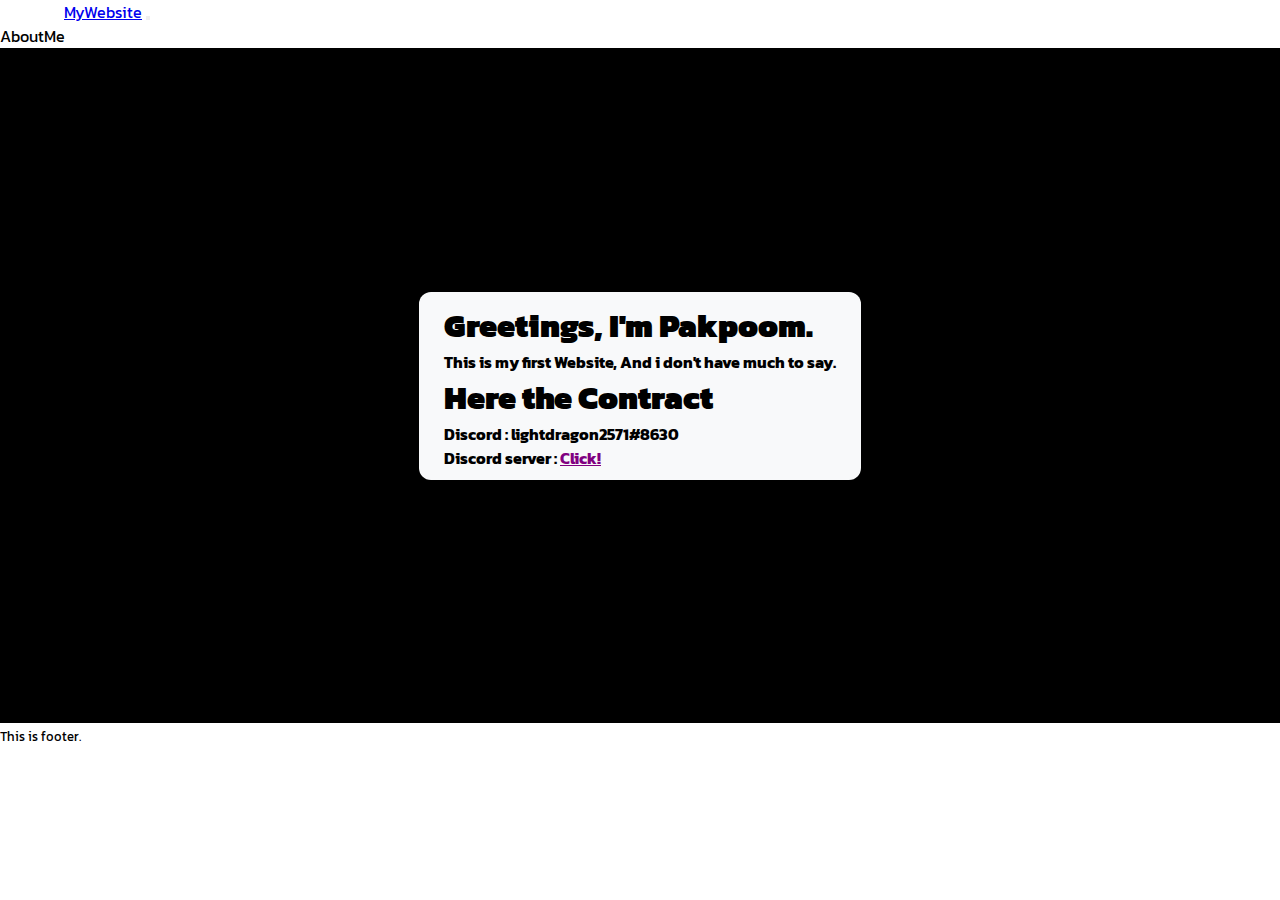
==== AboutMe.html @ 89cc5f11 "Add files via upload" ====
<!DOCTYPE html>
<html>
    <head>
        <meta charset="UTF-8">
        <meta http-equiv="X-UA-Compatible" content="IE=edge">
        <meta name="viewport" content="width=device-width, initial-scale=1.0">
        <title>AboutMe</title>
        <link rel="stylesheet" href="style.css">
        <link href="https://cdn.jsdelivr.net/npm/bootstrap@5.0.2/dist/css/bootstrap.min.css" rel="stylesheet" integrity="sha384-EVSTQN3/azprG1Anm3QDgpJLIm9Nao0Yz1ztcQTwFspd3yD65VohhpuuCOmLASjC" crossorigin="anonymous">
    </head>

    <body>
        <nav class="navbar navbar-expand-lg navbar-light bg-light" style="font-family: 'Kanit', sans-serif;">
            <a class="navbar-brand" href="index.html"  style="margin-left: 5vw;">MyWebsite</a>
            <button class="navbar-toggler" type="button" data-toggle="collapse" data-target="#navbarNav" aria-controls="navbarNav" aria-expanded="false" aria-label="Toggle navigation">
              <span class="navbar-toggler-icon"></span>
            </button>
            <div class="collapse navbar-collapse" id="navbarNav">
                <ul class="navbar-nav">
                    <li class="nav-item">
                        <a class="nav-link disabled">AboutMe</a>
                    </li>
                </ul>
            </div>
          </nav>

        <header>
            <div class="overlay"></div>
          
            <video playsinline="playsinline" autoplay="autoplay" muted="muted" loop="loop">
              <source src="stuffs/movingcloud.mp4" type="video/mp4">
            </video>
          
            <div class="abox">
                <h1><strong>Greetings, I'm Pakpoom.</strong></h1>
                <h4>This is my first Website, And i don't have much to say.</h4>

                <h1><strong>Here the Contract</strong></h1>
                <h4>Discord : lightdragon2571#8630</h4>
                <h4>Discord server : <a href="https://discord.gg/5BZ9ZsPaGa" class="mylink">Click!</a></h4>
            </div>
        </header>

        <footer id="sticky-footer" class="flex-shrink-0 py-4 bg-light text-black-50">
            <div class="container text-center">
                <small>This is footer.</small>
            </div>
        </footer>

    </body>
</html>
---- style.css ----
@import url('https://fonts.googleapis.com/css2?family=Kanit:wght@100;400&display=swap');


*{
    box-sizing: border-box;
    margin: 0;
    padding: 0;
    font-family: 'Kanit', sans-serif;
}

.abox {
    position: absolute;
    padding-left: 25px;
    padding-right: 25px;
    padding-top: 10px;
    padding-bottom: 10px;
    top: 50%;
    left: 50%;
    transform: translate(-50%, -50%);
    border-radius: 12px 12px 12px 12px;
    -webkit-border-radius: 12px 12px 12px 12px;
    -moz-border-radius: 12px 12px 12px 12px;
    background: #f8f9fa!important;
    opacity: 1;
    z-index: 3;
}

.mylink {
    color: purple;
}



header {
    position: relative;
    background-color: black;
    height: 75vh;
    min-height: 25rem;
    width: 100%;
    overflow: hidden;
  }
  
  header video {
    position: absolute;
    top: 50%;
    left: 50%;
    min-width: 100%;
    min-height: 100%;
    width: auto;
    height: auto;
    z-index: 0;
    -ms-transform: translateX(-50%) translateY(-50%);
    -moz-transform: translateX(-50%) translateY(-50%);
    -webkit-transform: translateX(-50%) translateY(-50%);
    transform: translateX(-50%) translateY(-50%);
  }
  
  header .container {
    position: relative;
    z-index: 2;
  }
  
  header .overlay {
    position: absolute;
    top: 0;
    left: 0;
    height: 100%;
    width: 100%;
    background-color: black;
    opacity: 0.7;
    z-index: 1;
  }
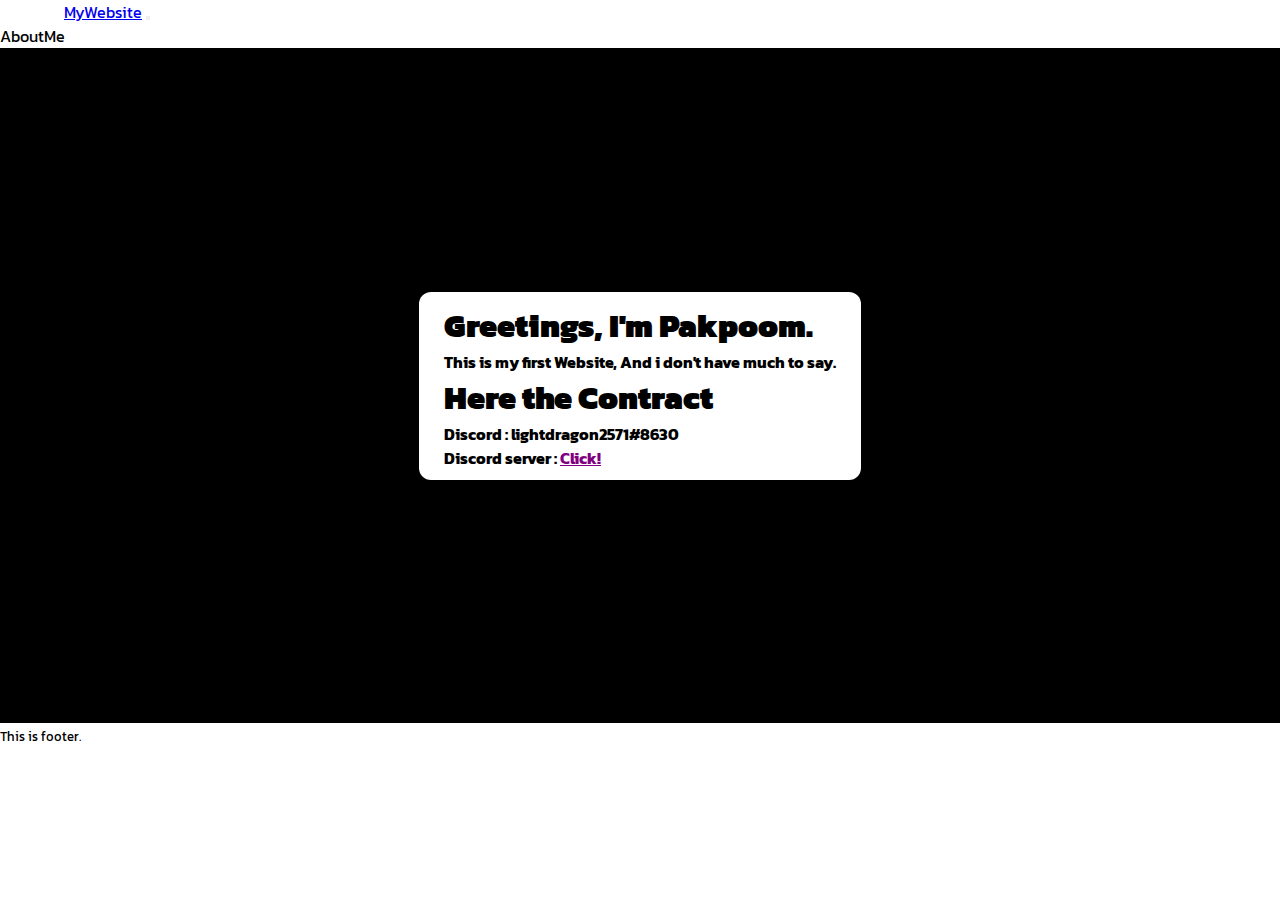
==== commit 69306bea: "Add files via upload" ====
--- a/AboutMe.html
+++ b/AboutMe.html
@@ -1,12 +1,14 @@
 <!DOCTYPE html>
-<html>
+<html lang="en">
     <head>
         <meta charset="UTF-8">
         <meta http-equiv="X-UA-Compatible" content="IE=edge">
         <meta name="viewport" content="width=device-width, initial-scale=1.0">
         <title>AboutMe</title>
         <link rel="stylesheet" href="style.css">
-        <link href="https://cdn.jsdelivr.net/npm/bootstrap@5.0.2/dist/css/bootstrap.min.css" rel="stylesheet" integrity="sha384-EVSTQN3/azprG1Anm3QDgpJLIm9Nao0Yz1ztcQTwFspd3yD65VohhpuuCOmLASjC" crossorigin="anonymous">
+        <link rel="stylesheet" href="https://cdn.jsdelivr.net/npm/bootstrap@5.0.2/dist/css/bootstrap.min.css" integrity="sha384-EVSTQN3/azprG1Anm3QDgpJLIm9Nao0Yz1ztcQTwFspd3yD65VohhpuuCOmLASjC" crossorigin="anonymous">
+        <script src="https://code.jquery.com/jquery-3.6.0.js" integrity="sha256-H+K7U5CnXl1h5ywQfKtSj8PCmoN9aaq30gDh27Xc0jk=" crossorigin="anonymous"></script>
+        <script src="http://maxcdn.bootstrapcdn.com/bootstrap/3.3.1/js/bootstrap.min.js" crossorigin="anonymous"></script>
     </head>
 
     <body>
@@ -48,4 +50,4 @@
         </footer>
 
     </body>
-</html>
+</html>--- a/style.css
+++ b/style.css
@@ -20,8 +20,7 @@
     border-radius: 12px 12px 12px 12px;
     -webkit-border-radius: 12px 12px 12px 12px;
     -moz-border-radius: 12px 12px 12px 12px;
-    background: #f8f9fa!important;
-    opacity: 1;
+    background: white;
     z-index: 3;
 }
 
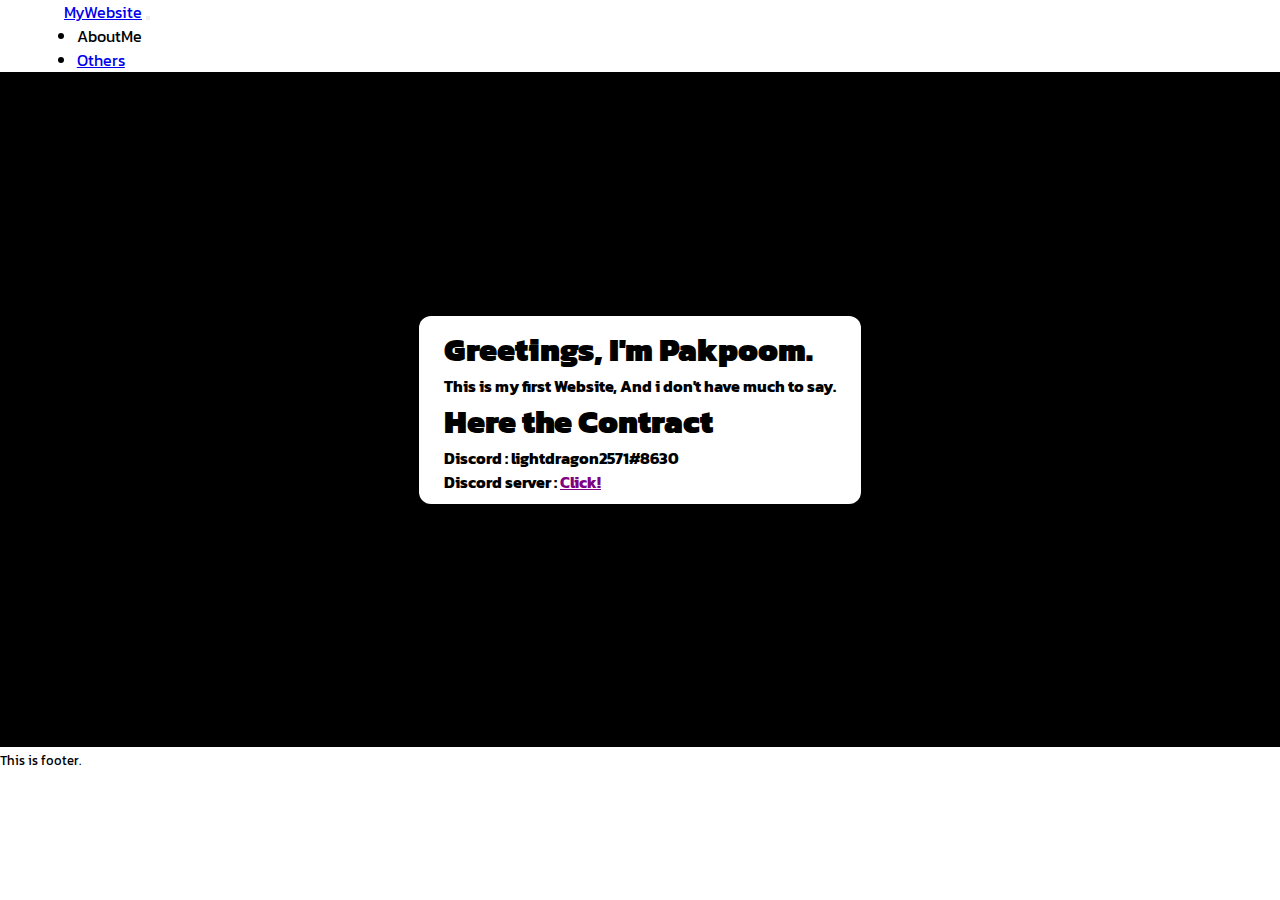
==== commit c8081779: "Add files via upload" ====
--- a/AboutMe.html
+++ b/AboutMe.html
@@ -6,21 +6,26 @@
         <meta name="viewport" content="width=device-width, initial-scale=1.0">
         <title>AboutMe</title>
         <link rel="stylesheet" href="style.css">
-        <link rel="stylesheet" href="https://cdn.jsdelivr.net/npm/bootstrap@5.0.2/dist/css/bootstrap.min.css" integrity="sha384-EVSTQN3/azprG1Anm3QDgpJLIm9Nao0Yz1ztcQTwFspd3yD65VohhpuuCOmLASjC" crossorigin="anonymous">
-        <script src="https://code.jquery.com/jquery-3.6.0.js" integrity="sha256-H+K7U5CnXl1h5ywQfKtSj8PCmoN9aaq30gDh27Xc0jk=" crossorigin="anonymous"></script>
-        <script src="http://maxcdn.bootstrapcdn.com/bootstrap/3.3.1/js/bootstrap.min.js" crossorigin="anonymous"></script>
+        <link href="https://cdn.jsdelivr.net/npm/bootstrap@5.0.2/dist/css/bootstrap.min.css" rel="stylesheet" integrity="sha384-EVSTQN3/azprG1Anm3QDgpJLIm9Nao0Yz1ztcQTwFspd3yD65VohhpuuCOmLASjC" crossorigin="anonymous">
+        <script src="https://code.jquery.com/jquery-3.3.1.slim.min.js" integrity="sha384-q8i/X+965DzO0rT7abK41JStQIAqVgRVzpbzo5smXKp4YfRvH+8abtTE1Pi6jizo" crossorigin="anonymous"></script>
+        <script src="https://cdn.jsdelivr.net/npm/popper.js@1.14.7/dist/umd/popper.min.js" integrity="sha384-UO2eT0CpHqdSJQ6hJty5KVphtPhzWj9WO1clHTMGa3JDZwrnQq4sF86dIHNDz0W1" crossorigin="anonymous"></script>
+        <script src="https://cdn.jsdelivr.net/npm/bootstrap@4.3.1/dist/js/bootstrap.min.js" integrity="sha384-JjSmVgyd0p3pXB1rRibZUAYoIIy6OrQ6VrjIEaFf/nJGzIxFDsf4x0xIM+B07jRM" crossorigin="anonymous"></script>
     </head>
-
     <body>
         <nav class="navbar navbar-expand-lg navbar-light bg-light" style="font-family: 'Kanit', sans-serif;">
             <a class="navbar-brand" href="index.html"  style="margin-left: 5vw;">MyWebsite</a>
-            <button class="navbar-toggler" type="button" data-toggle="collapse" data-target="#navbarNav" aria-controls="navbarNav" aria-expanded="false" aria-label="Toggle navigation">
+            <button class="navbar-toggler" style="margin-right: 5vw;" type="button" data-toggle="collapse" data-target="#navbarNav" aria-controls="navbarNav" aria-expanded="false" aria-label="Toggle navigation">
               <span class="navbar-toggler-icon"></span>
             </button>
-            <div class="collapse navbar-collapse" id="navbarNav">
+            <div class="collapse navbar-collapse" id="navbarNav" style="margin-left: 6vw;">
                 <ul class="navbar-nav">
                     <li class="nav-item">
                         <a class="nav-link disabled">AboutMe</a>
+                    </li>
+                </ul>
+                <ul class="navbar-nav">
+                    <li class="nav-item">
+                        <a class="nav-link" href="#">Others</a>
                     </li>
                 </ul>
             </div>
--- a/style.css
+++ b/style.css
@@ -6,6 +6,15 @@
     margin: 0;
     padding: 0;
     font-family: 'Kanit', sans-serif;
+}
+
+.example::-webkit-scrollbar {
+  display: none;
+}
+
+.example {
+  -ms-overflow-style: none;
+  scrollbar-width: none;
 }
 
 .abox {
@@ -21,6 +30,7 @@
     -webkit-border-radius: 12px 12px 12px 12px;
     -moz-border-radius: 12px 12px 12px 12px;
     background: white;
+    opacity: 1;
     z-index: 3;
 }
 
@@ -70,3 +80,6 @@
     z-index: 1;
   }
 
+.collapse.navbar-collapse {
+  margin-left: 6vw;
+}